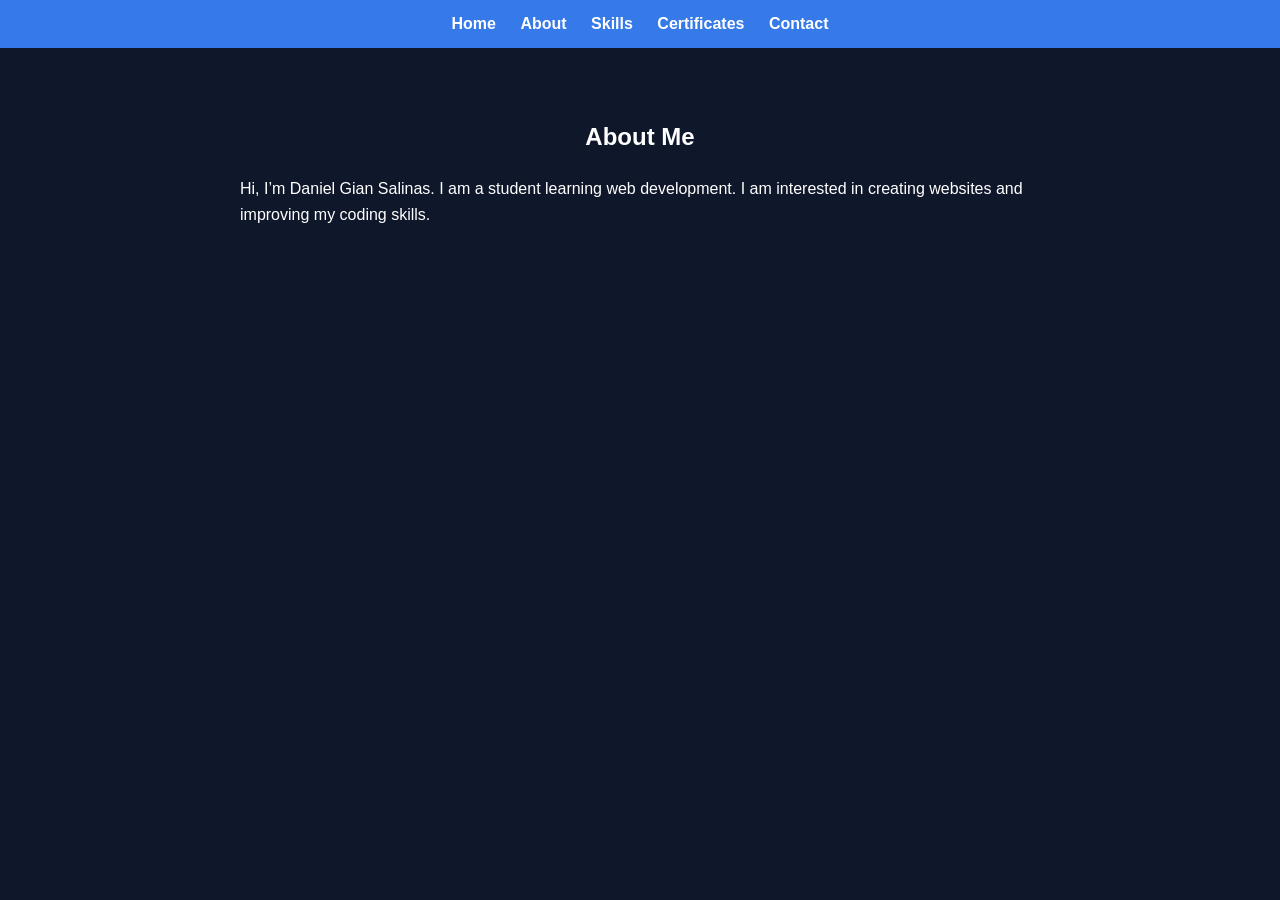
==== about.html @ 4dfcc1d7 "add file about home" ====
<!DOCTYPE html>
<html lang="en">
<head>
    <meta charset="UTF-8">
    <meta name="viewport" content="width=device-width, initial-scale=1.0">
    <title>About Me</title>

    <link rel="stylesheet" href="style.css">
</head>
<body>

    <nav>
        <a href="index.html">Home</a>
        <a href="about.html">About</a>
        <a href="techstack.html">Skills</a>
        <a href="certifications.html">Certificates</a>
        <a href="contacts.html">Contact</a>
    </nav>

    <section>
        <h1>About Me</h1>
        <div class="fade-in-text">
            <p>Hi, I’m Daniel Gian Salinas. I am a student learning web development. I am interested in creating websites and improving my coding skills.</p>
        </div>
    </section>

</body>
</html>
---- style.css ----
body {
    font-family: Arial, sans-serif;
    margin: 0;
    background: #0f172a;
    color: white;
}

section {
    max-width: 800px;
    margin: auto;
    padding: 20px;
    line-height: 1.6;
}

nav {
    background: #367ae9;
    padding: 15px;
    text-align: center;
}

nav a {
    color: white;
    margin: 0 10px; 
    text-decoration: none;
    font-weight: bold;
}

nav a:hover {
    color: #38bdf8;
}

h1 {
    text-align: center;
    margin-top: 50px;
}

h2 {
    margin-top: 20px;
    color: #38bdf8;
}

ul {
    list-style-type: square;
    padding-left: 20px;
}

li {
    margin-bottom: 10px;
}

input, textarea {
    width: 100%;
    padding: 10px;
    margin-top: 5px;
    box-sizing: border-box; 
}
button {
    background: #38bdf8;
    border: none;
    padding: 10px 15px;
    color: black;
    font-weight: bold;
    cursor: pointer;
    margin-top: 10px;
}

button:hover {
    background: #7dd3fc;
}
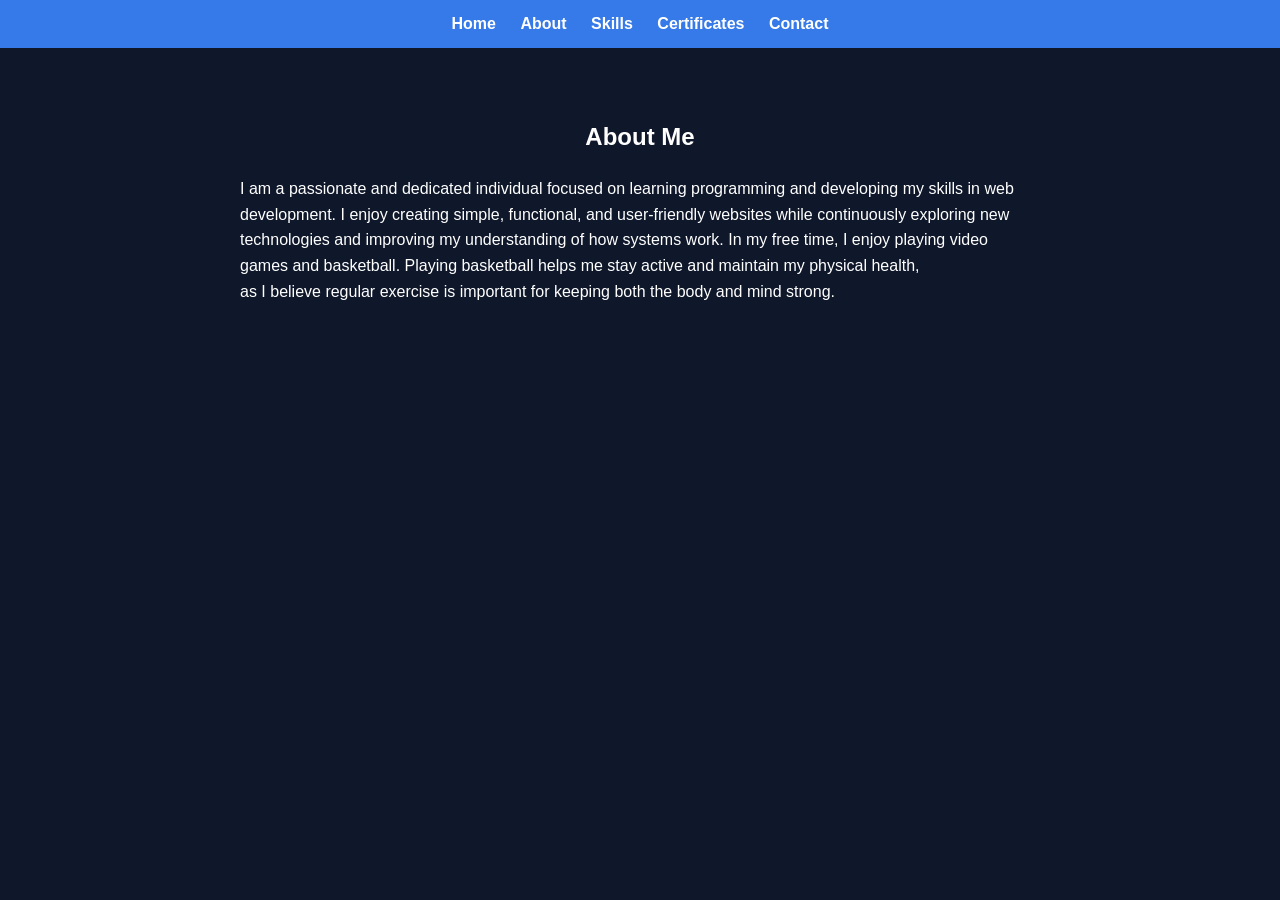
==== commit 598398f0: "Add message About me" ====
--- a/about.html
+++ b/about.html
@@ -20,9 +20,11 @@
     <section>
         <h1>About Me</h1>
         <div class="fade-in-text">
-            <p>Hi, I’m Daniel Gian Salinas. I am a student learning web development. I am interested in creating websites and improving my coding skills.</p>
+            <p>I am a passionate and dedicated individual focused on learning programming and developing my skills in web <br>
+                development. I enjoy creating simple, functional, and user-friendly websites while continuously exploring new technologies and improving my understanding of how systems work.
+                In my free time, I enjoy playing video games and basketball. Playing basketball helps me stay active and maintain my physical health, <br>
+             as I believe regular exercise is important for keeping both the body and mind strong.</p>
         </div>
     </section>
-
 </body>
 </html>
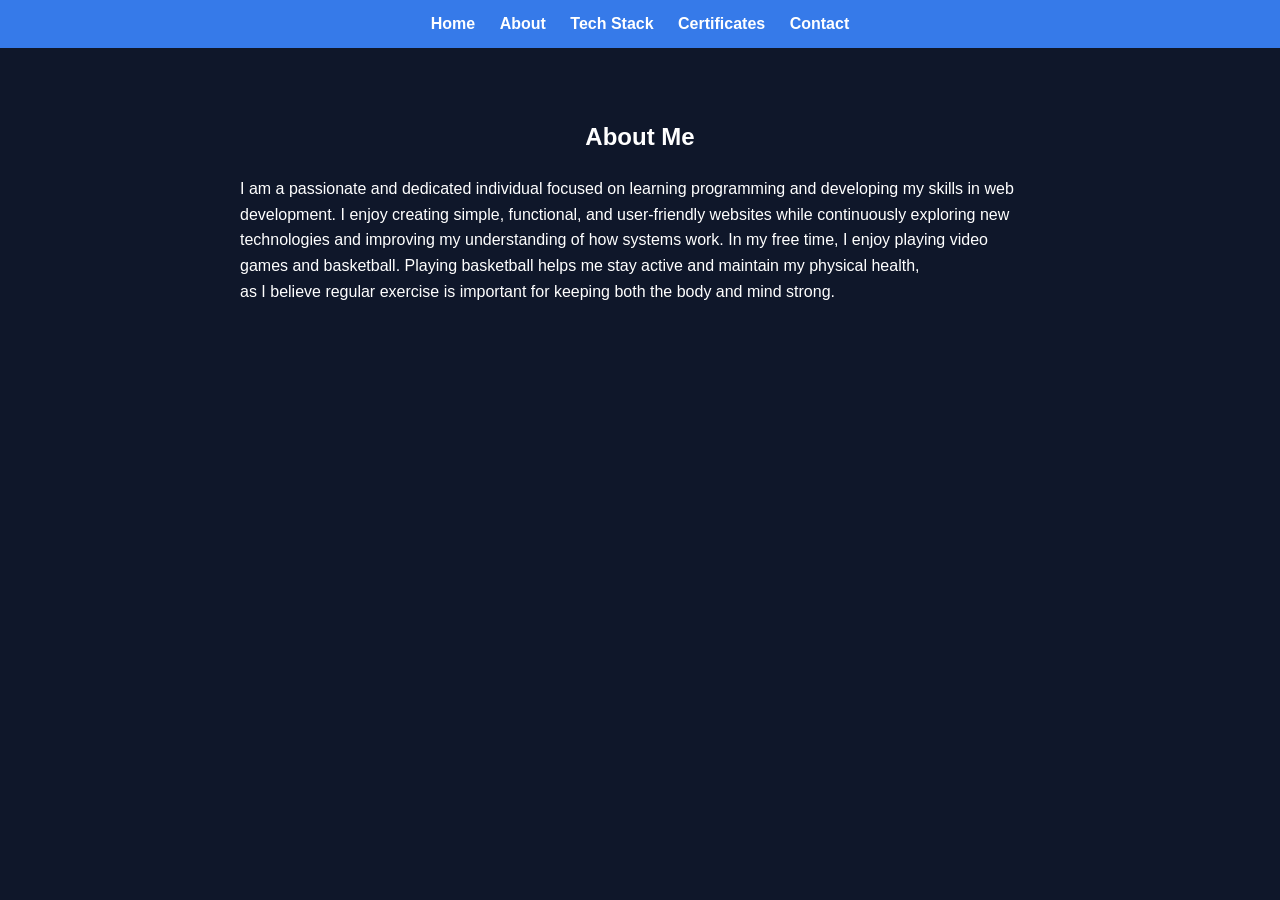
==== commit 23883685: "I added certificate on certificate section" ====
--- a/about.html
+++ b/about.html
@@ -12,7 +12,7 @@
     <nav>
         <a href="index.html">Home</a>
         <a href="about.html">About</a>
-        <a href="techstack.html">Skills</a>
+        <a href="techstack.html">Tech Stack</a>
         <a href="certifications.html">Certificates</a>
         <a href="contacts.html">Contact</a>
     </nav>
--- a/style.css
+++ b/style.css
@@ -67,4 +67,88 @@
 
 button:hover {
     background: #7dd3fc;
+}
+.home {
+    padding: 50px;
+}
+
+.home-container {
+    display: flex;
+    align-items: center;
+    justify-content: center;
+    gap: 50px;
+}
+
+.home-text {
+    max-width: 500px;
+}
+
+.home-text h1 {
+    font-size: 32px;
+    margin-bottom: 15px;
+}
+
+.home-text p {
+    margin-bottom: 10px;
+    line-height: 1.5;
+}
+.profile-img {
+    display: block;
+    margin: 20px auto;  
+    width: 300px;
+    height: 300px;       
+    object-fit: cover;  
+    border-radius: 50%;  
+}
+.hero-section {
+    text-align: center;   
+}
+
+
+.contact-container {
+    display: flex;
+    justify-content: center;
+    gap: 20px;
+    margin-top: 30px;
+}
+
+.contact-card {
+    background: #1e293b; 
+    padding: 20px;
+    border-radius: 10px;
+    text-decoration: none;
+    color: white;
+    display: flex;
+    flex-direction: column;
+    align-items: center;
+    width: 120px;
+    transition: transform 0.3s ease;
+    border: 1px solid #38bdf8;
+}
+
+.contact-card i {
+    font-size: 40px;
+    margin-bottom: 10px;
+    color: #38bdf8;
+}
+
+.contact-card:hover {
+    transform: translateY(-5px);
+    background: #334155;
+}
+.cert-container {
+    display: flex;
+    justify-content: flex-start; 
+    align-items: center;
+    gap: 20px; 
+    margin-top: 20px;
+    padding-left: 0px; 
+}
+
+.cert-img {
+    width: 500px;           
+    height: auto;
+    border: 3px solid #fff; 
+    border-radius: 30px;  
+    box-shadow: 0 4px 10px rgba(0,0,0,0.3); 
 }
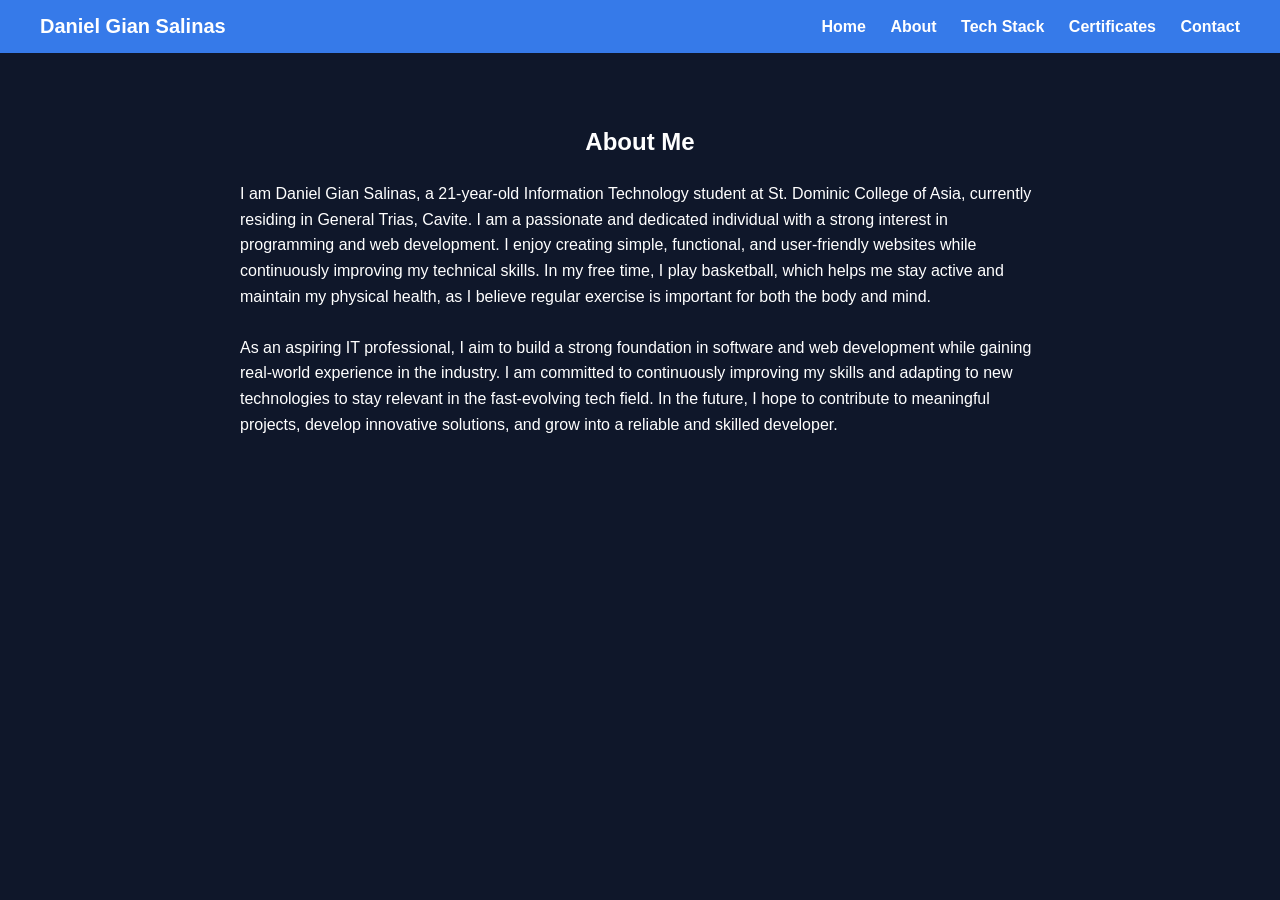
==== commit e0278651: "Adjust minor pages" ====
--- a/about.html
+++ b/about.html
@@ -9,21 +9,23 @@
 </head>
 <body>
 
-    <nav>
-        <a href="index.html">Home</a>
-        <a href="about.html">About</a>
-        <a href="techstack.html">Tech Stack</a>
-        <a href="certifications.html">Certificates</a>
-        <a href="contacts.html">Contact</a>
+    <nav class="navbar">
+        <div class="logo">Daniel Gian Salinas</div>
+        <div class="nav-links">
+            <a href="index.html">Home</a>
+            <a href="about.html">About</a>
+            <a href="techstack.html">Tech Stack</a>
+            <a href="certifications.html">Certificates</a>
+            <a href="contacts.html">Contact</a>
+        </div>
     </nav>
 
     <section>
         <h1>About Me</h1>
         <div class="fade-in-text">
-            <p>I am a passionate and dedicated individual focused on learning programming and developing my skills in web <br>
-                development. I enjoy creating simple, functional, and user-friendly websites while continuously exploring new technologies and improving my understanding of how systems work.
-                In my free time, I enjoy playing video games and basketball. Playing basketball helps me stay active and maintain my physical health, <br>
-             as I believe regular exercise is important for keeping both the body and mind strong.</p>
+            <p>I am Daniel Gian Salinas, a 21-year-old Information Technology student at St. Dominic College of Asia, currently residing in General Trias, Cavite. I am a passionate and dedicated individual with a strong interest in programming and web development. I enjoy creating simple, functional, and user-friendly websites while continuously improving my technical skills. In my free time, I play basketball, which helps me stay active and maintain my physical health, as I believe regular exercise is important for both the body and mind.<br>
+            <br>
+            As an aspiring IT professional, I aim to build a strong foundation in software and web development while gaining real-world experience in the industry. I am committed to continuously improving my skills and adapting to new technologies to stay relevant in the fast-evolving tech field. In the future, I hope to contribute to meaningful projects, develop innovative solutions, and grow into a reliable and skilled developer.</p>
         </div>
     </section>
 </body>
--- a/style.css
+++ b/style.css
@@ -1,4 +1,3 @@
-
 body {
     font-family: Arial, sans-serif;
     margin: 0;
@@ -13,23 +12,32 @@
     line-height: 1.6;
 }
 
-nav {
+.navbar {
+    display: flex;
+    justify-content: space-between; 
+    align-items: center;
     background: #367ae9;
-    padding: 15px;
-    text-align: center;
-}
-
-nav a {
-    color: white;
-    margin: 0 10px; 
+    padding: 15px 40px;
+}
+
+
+.logo {
+    color: white;
+    font-size: 20px;
+    font-weight: bold;
+}
+
+
+.nav-links a {
+    color: white;
+    margin-left: 20px;
     text-decoration: none;
     font-weight: bold;
 }
 
-nav a:hover {
+.nav-links a:hover {
     color: #38bdf8;
 }
-
 h1 {
     text-align: center;
     margin-top: 50px;
@@ -55,6 +63,7 @@
     margin-top: 5px;
     box-sizing: border-box; 
 }
+
 button {
     background: #38bdf8;
     border: none;
@@ -68,6 +77,8 @@
 button:hover {
     background: #7dd3fc;
 }
+
+/* Home Section */
 .home {
     padding: 50px;
 }
@@ -92,18 +103,19 @@
     margin-bottom: 10px;
     line-height: 1.5;
 }
+
 .profile-img {
     display: block;
     margin: 20px auto;  
     width: 300px;
-    height: 300px;       
+    height: 300px;      
     object-fit: cover;  
     border-radius: 50%;  
 }
+
 .hero-section {
     text-align: center;   
 }
-
 
 .contact-container {
     display: flex;
@@ -136,19 +148,129 @@
     transform: translateY(-5px);
     background: #334155;
 }
+
+.tech-container {
+    display: flex;
+    justify-content: center;
+    align-items: flex-start; 
+    gap: 20px;
+    padding: 50px 20px;
+    flex-wrap: wrap; 
+    max-width: 1200px; 
+    margin: 0 auto;
+}
+
+.tech-card {
+    width: 150px;
+    height: 150px;
+    flex-shrink: 0;
+    border: 2px solid #3498db;
+    border-radius: 12px;
+    display: flex;
+    flex-direction: column; 
+    align-items: center;
+    justify-content: center;
+    color: white;
+    transition: transform 0.3s ease, border-color 0.3s ease, box-shadow 0.3s ease;
+    background-color: rgba(255, 255, 255, 0.05); 
+    overflow: hidden; 
+}
+
+.tech-card i {
+    font-size: 40px;
+    margin-bottom: 10px;
+    color: #3498db;
+}
+
+.tech-card p {
+    margin: 0;
+    font-weight: bold;
+}
+
+.tech-logo {
+    width: 50px; 
+    height: 50px;
+    object-fit: contain; 
+    margin-bottom: 8px;
+}
+
+.tech-card:hover {
+    transform: translateY(-10px); 
+    border-color: #ffffff;
+    box-shadow: 0px 10px 20px rgba(52, 152, 219, 0.3);
+    background-color: rgba(52, 152, 219, 0.1);
+}
+
 .cert-container {
     display: flex;
-    justify-content: flex-start; 
-    align-items: center;
-    gap: 20px; 
-    margin-top: 20px;
-    padding-left: 0px; 
+    flex-direction: row;
+    justify-content: center;
+    gap: 30px;
+    padding: 20px;
+    align-items: stretch;  
+}
+
+.cert-card {
+    background: #1e293b;
+    padding: 25px;
+    border-radius: 15px;
+    border: 1px solid #38bdf8;
+    display: flex;
+    flex-direction: column;
+    align-items: center;
+    width: 350px; 
+    transition: transform 0.3s ease;
+}
+
+.cert-card:hover {
+    transform: translateY(-5px);
+    background: #253347;
 }
 
 .cert-img {
-    width: 500px;           
-    height: auto;
-    border: 3px solid #fff; 
-    border-radius: 30px;  
-    box-shadow: 0 4px 10px rgba(0,0,0,0.3); 
-}+    width: 300px;
+    height: 300px;
+    object-fit: contain;
+    border-radius: 8px;
+    margin-bottom: 20px;
+}
+
+.cert-link {
+    color: #3498db; 
+    text-decoration: none;
+    font-weight: bold;
+    font-size: 16px;
+}
+
+.cert-link:hover {
+    text-decoration: underline;
+    color: #7dd3fc;
+}
+.modal {
+    display: none;
+    position: fixed;
+    z-index: 999;
+    padding-top: 60px;
+    left: 0;
+    top: 0;
+    width: 100%;
+    height: 100%;
+    background-color: rgba(0,0,0,0.9);
+}
+
+.modal-content {
+    display: block;
+    margin: auto;
+    max-width: 80%;
+    max-height: 80%;
+    border-radius: 10px;
+}
+
+.close {
+    position: absolute;
+    top: 20px;
+    right: 40px;
+    color: white;
+    font-size: 40px;
+    cursor: pointer;
+}
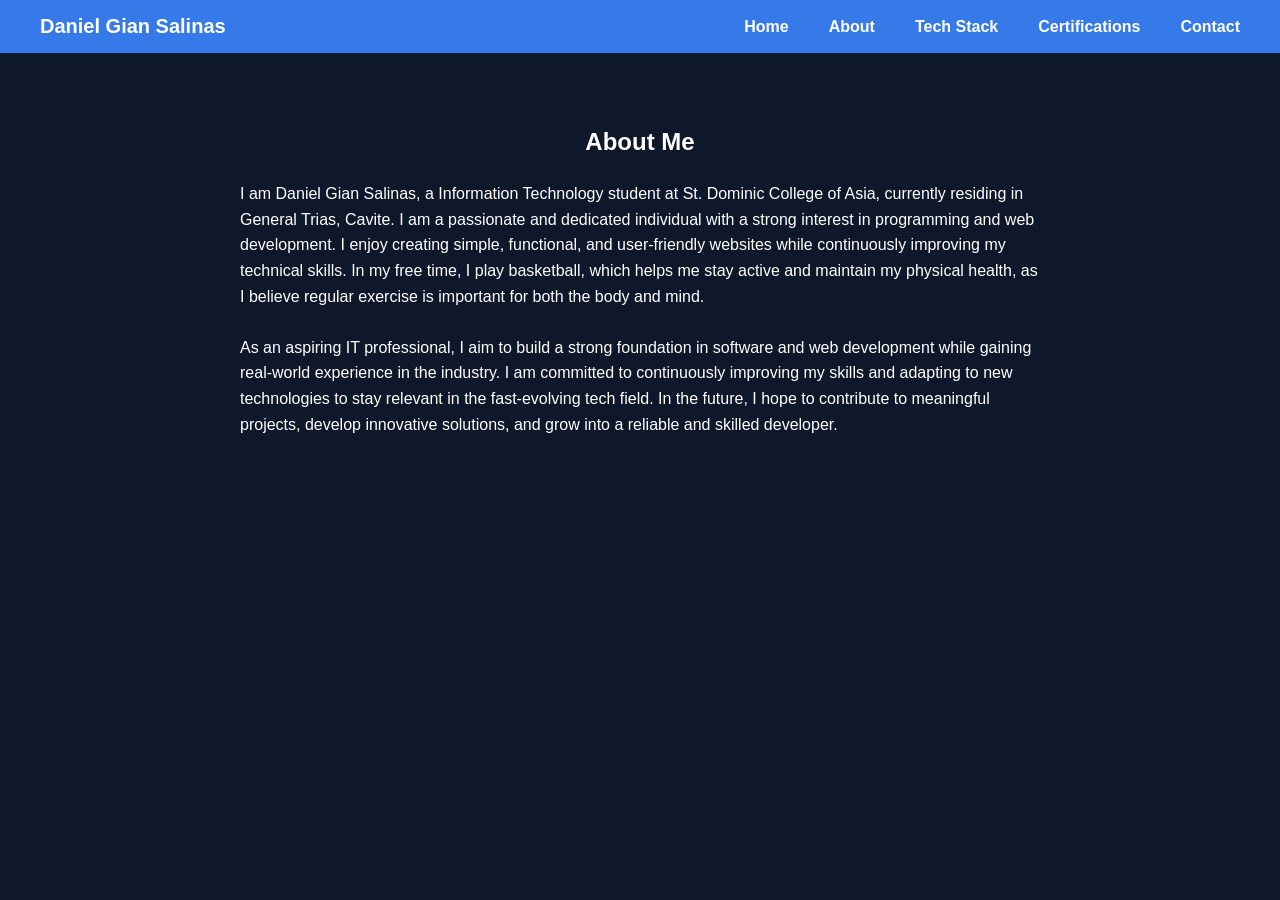
==== commit a679b186: "Added more tech stack and polish the home page" ====
--- a/about.html
+++ b/about.html
@@ -15,7 +15,7 @@
             <a href="index.html">Home</a>
             <a href="about.html">About</a>
             <a href="techstack.html">Tech Stack</a>
-            <a href="certifications.html">Certificates</a>
+            <a href="certifications.html">Certifications</a>
             <a href="contacts.html">Contact</a>
         </div>
     </nav>
@@ -23,7 +23,7 @@
     <section>
         <h1>About Me</h1>
         <div class="fade-in-text">
-            <p>I am Daniel Gian Salinas, a 21-year-old Information Technology student at St. Dominic College of Asia, currently residing in General Trias, Cavite. I am a passionate and dedicated individual with a strong interest in programming and web development. I enjoy creating simple, functional, and user-friendly websites while continuously improving my technical skills. In my free time, I play basketball, which helps me stay active and maintain my physical health, as I believe regular exercise is important for both the body and mind.<br>
+            <p>I am Daniel Gian Salinas, a Information Technology student at St. Dominic College of Asia, currently residing in General Trias, Cavite. I am a passionate and dedicated individual with a strong interest in programming and web development. I enjoy creating simple, functional, and user-friendly websites while continuously improving my technical skills. In my free time, I play basketball, which helps me stay active and maintain my physical health, as I believe regular exercise is important for both the body and mind.<br>
             <br>
             As an aspiring IT professional, I aim to build a strong foundation in software and web development while gaining real-world experience in the industry. I am committed to continuously improving my skills and adapting to new technologies to stay relevant in the fast-evolving tech field. In the future, I hope to contribute to meaningful projects, develop innovative solutions, and grow into a reliable and skilled developer.</p>
         </div>
--- a/style.css
+++ b/style.css
@@ -18,6 +18,39 @@
     align-items: center;
     background: #367ae9;
     padding: 15px 40px;
+}
+
+.nav-links {
+    display: flex;
+    list-style: none;
+    gap: 20px;
+}
+
+.menu-toggle {
+    display: none;
+    font-size: 24px;
+    cursor: pointer;
+}
+
+@media (max-width: 768px) {
+    .nav-links {
+        display: none; 
+        flex-direction: column;
+        position: absolute;
+        top: 60px;
+        right: 0;
+        background: #367ae9;
+        width: 200px;
+        padding: 10px;
+    }
+
+    .menu-toggle {
+        display: block; 
+    }
+
+    .nav-links.active {
+        display: flex; 
+    }
 }
 
 
